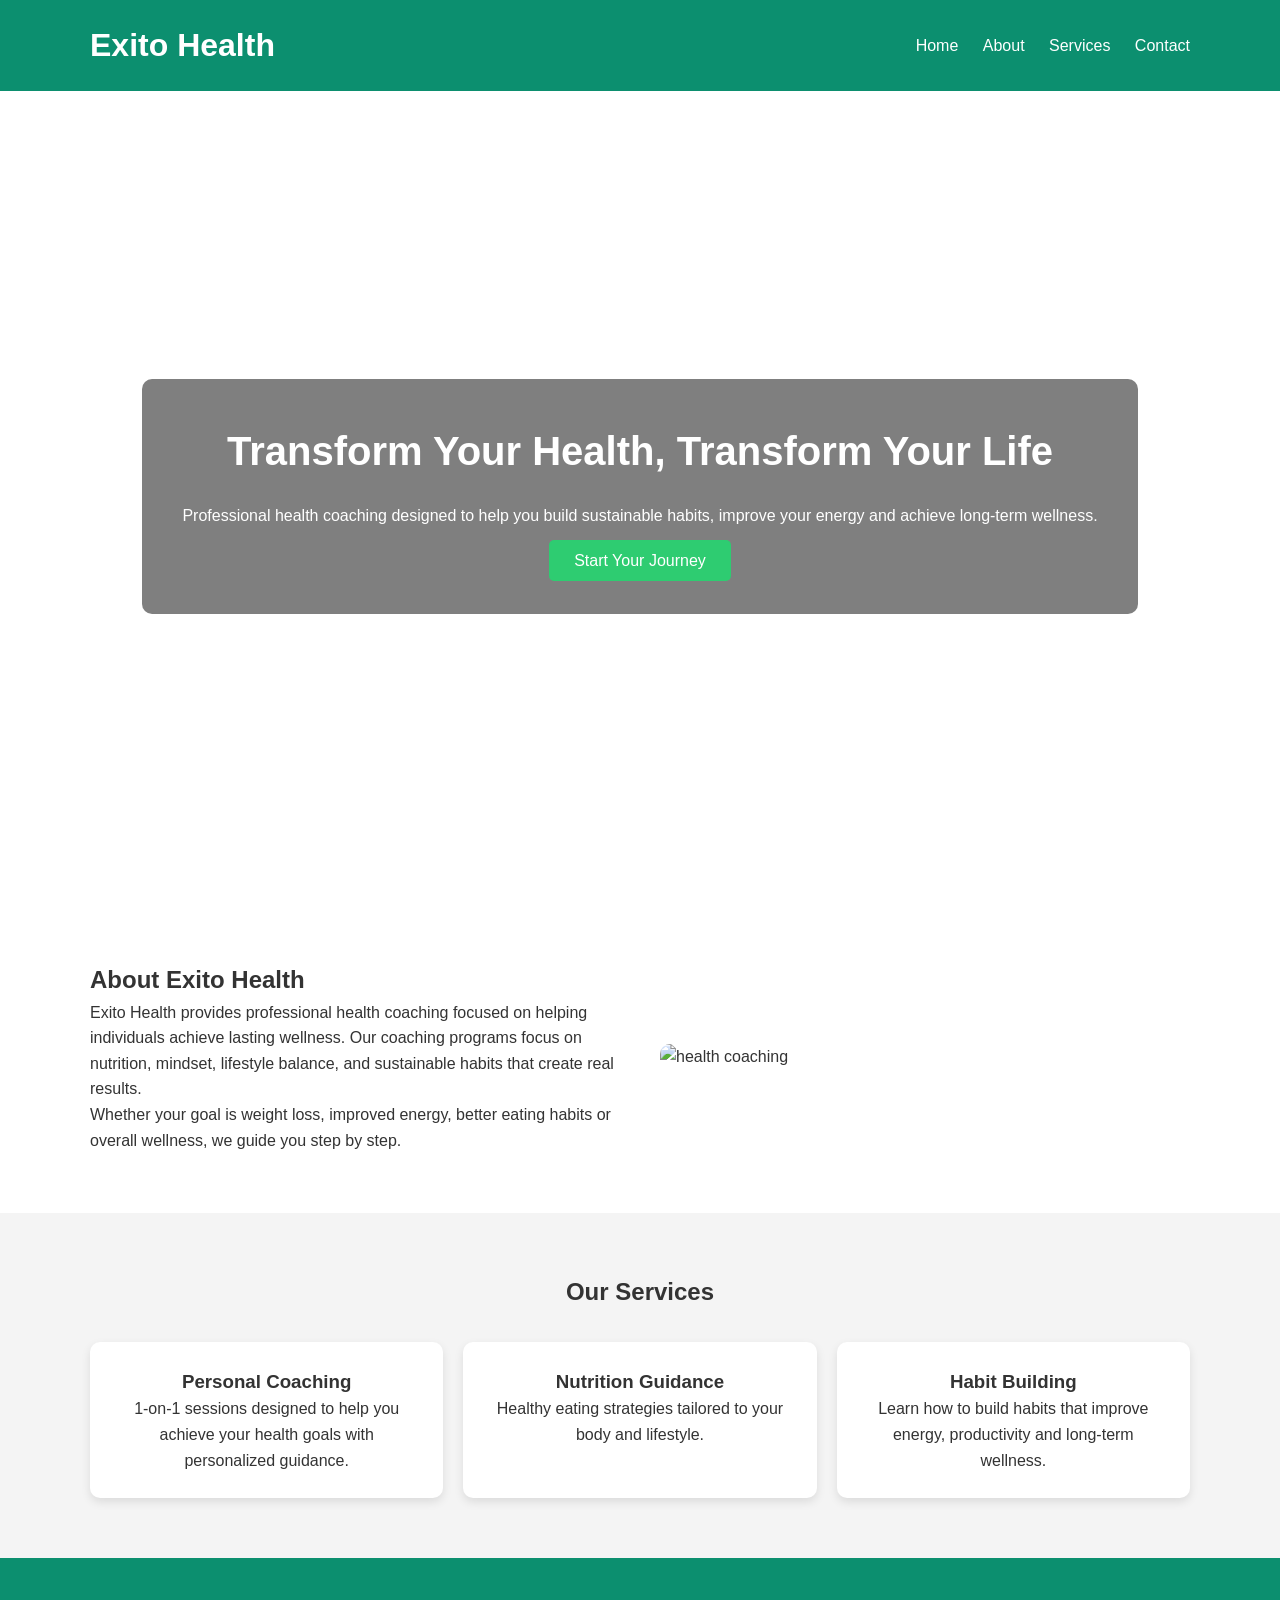
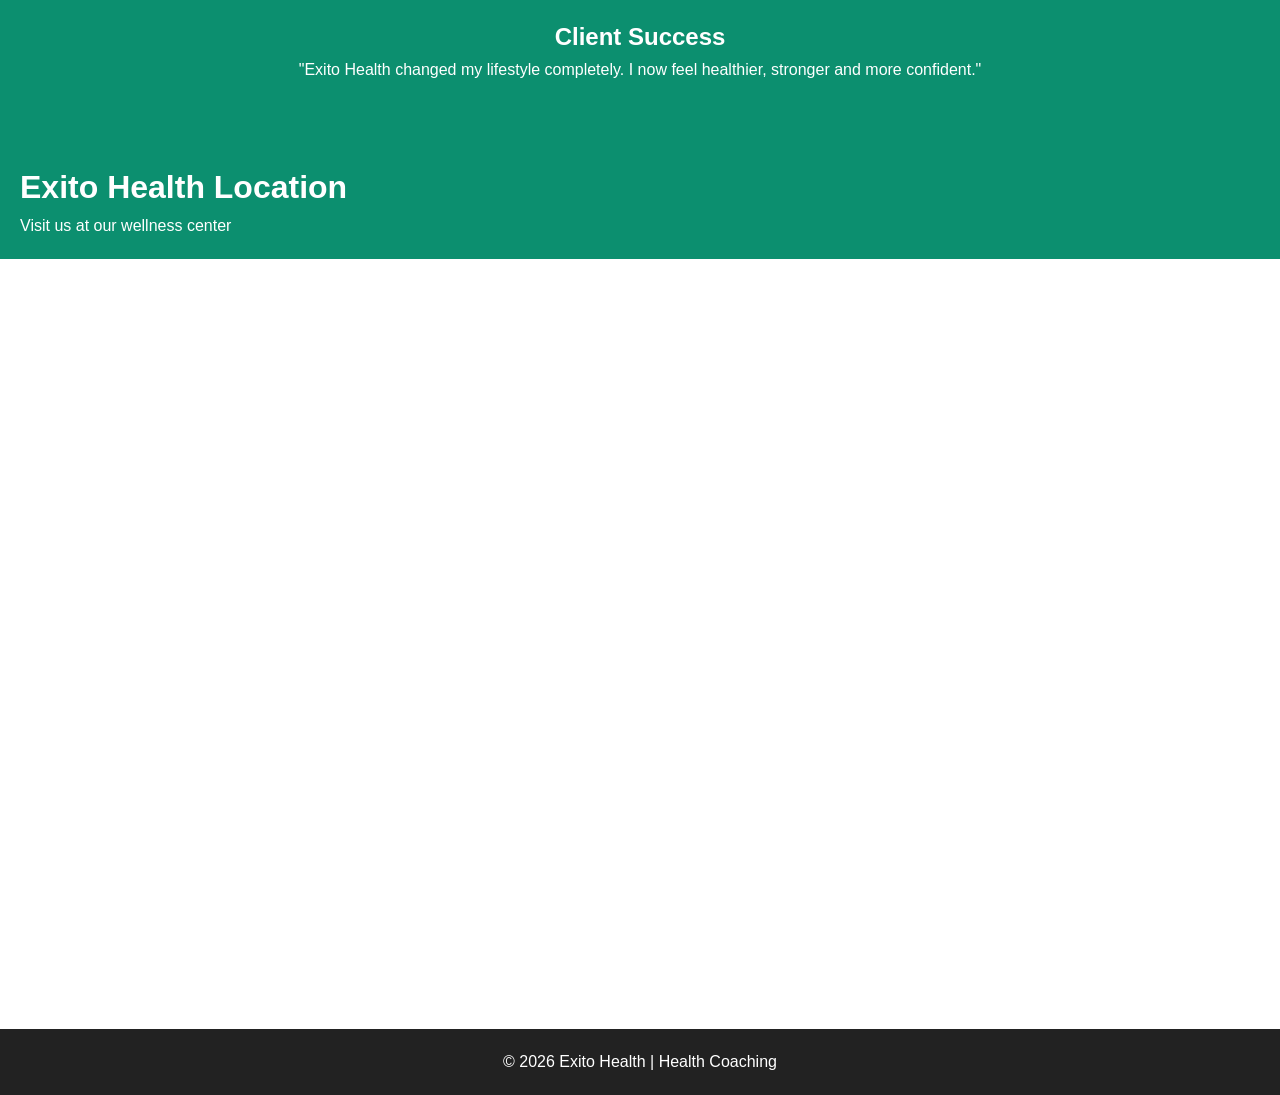
==== index.html @ 124dfc83 "Add files via upload" ====
<!DOCTYPE html>
<html lang="en">
<head>
<meta charset="UTF-8">
<meta name="viewport" content="width=device-width, initial-scale=1.0">
<title>Exito Health | Health Coaching</title>
<link rel="stylesheet" href="style.css">
</head>

<body>

<header>
<div class="container nav">
<h1>Exito Health</h1>

<nav>
<a href="#">Home</a>
<a href="#about">About</a>
<a href="#services">Services</a>
<a href="./contact.html">Contact</a>
</nav>
</div>
</header>


<section class="hero">
<div class="hero-content">

<h2>Transform Your Health, Transform Your Life</h2>

<p>Professional health coaching designed to help you build sustainable habits, improve your energy and achieve long-term wellness.</p>

<a href="#contact" class="btn">Start Your Journey</a>

</div>
</section>


<section id="about" class="about">

<div class="container about-grid">

<div>
<h2>About Exito Health</h2>

<p>
Exito Health provides professional health coaching focused on helping individuals achieve lasting wellness. 
Our coaching programs focus on nutrition, mindset, lifestyle balance, and sustainable habits that create real results.
</p>

<p>
Whether your goal is weight loss, improved energy, better eating habits or overall wellness, we guide you step by step.
</p>

</div>

<div>
<img src="https://images.unsplash.com/photo-1571019613454-1cb2f99b2d8b" alt="health coaching">
</div>

</div>

</section>


<section id="services" class="services">

<div class="container">

<h2>Our Services</h2>

<div class="service-grid">

<div class="card">
<h3>Personal Coaching</h3>
<p>1-on-1 sessions designed to help you achieve your health goals with personalized guidance.</p>
</div>

<div class="card">
<h3>Nutrition Guidance</h3>
<p>Healthy eating strategies tailored to your body and lifestyle.</p>
</div>

<div class="card">
<h3>Habit Building</h3>
<p>Learn how to build habits that improve energy, productivity and long-term wellness.</p>
</div>

</div>

</div>

</section>


<section class="testimonial">

<div class="container">

<h2>Client Success</h2>

<p>
"Exito Health changed my lifestyle completely. I now feel healthier, stronger and more confident."
</p>

</div>

</section>


<header>
<h1>Exito Health Location</h1>
<p>Visit us at our wellness center</p>
</header>

<div class="map-container">

<iframe
src="https://www.google.com/maps?q=Lagos+State+Nigeria&output=embed"
loading="lazy">
</iframe>

</div>


<footer>

<p>© 2026 Exito Health | Health Coaching</p>

</footer>

</body>
</html>
---- style.css ----
*{
margin:0;
padding:0;
box-sizing:border-box;
font-family:Arial, Helvetica, sans-serif;
}

body{
line-height:1.6;
color:#333;
}

.container{
width:90%;
max-width:1100px;
margin:auto;
}

header{
background:#0c8f6f;
color:white;
padding:15px 0;
}

.nav{
display:flex;
justify-content:space-between;
align-items:center;
}

nav a{
color:white;
margin-left:20px;
text-decoration:none;
font-weight:500;
}

.hero{
background:url('https://images.unsplash.com/photo-1490645935967-10de6ba17061') center/cover no-repeat;
height:90vh;
display:flex;
align-items:center;
justify-content:center;
text-align:center;
color:white;
}

.hero-content{
background:rgba(0,0,0,0.5);
padding:40px;
border-radius:10px;
}

.hero h2{
font-size:40px;
margin-bottom:20px;
}

.hero p{
margin-bottom:20px;
}

.btn{
background:#2ecc71;
padding:12px 25px;
color:white;
text-decoration:none;
border-radius:5px;
}

.about{
padding:60px 0;
}

.about-grid{
display:grid;
grid-template-columns:1fr 1fr;
gap:40px;
align-items:center;
}

.about img{
width:100%;
border-radius:10px;
}

.services{
background:#f4f4f4;
padding:60px 0;
text-align:center;
}

.service-grid{
display:grid;
grid-template-columns:repeat(auto-fit,minmax(250px,1fr));
gap:20px;
margin-top:30px;
}

.card{
background:white;
padding:25px;
border-radius:10px;
box-shadow:0 4px 10px rgba(0,0,0,0.1);
}

.testimonial{
padding:60px 0;
text-align:center;
background:#0c8f6f;
color:white;
}

.contact{
padding:60px 0;
text-align:center;
}

form{
max-width:500px;
margin:auto;
display:flex;
flex-direction:column;
gap:15px;
}

input, textarea{
padding:12px;
border:1px solid #ccc;
border-radius:5px;
}

button{
background:#0c8f6f;
color:white;
border:none;
padding:12px;
border-radius:5px;
cursor:pointer;
}

footer{
background:#222;
color:white;
text-align:center;
padding:20px;
margin-top:30px;
}

@media(max-width:768px){

.about-grid{
grid-template-columns:1fr;
}

.hero h2{
font-size:28px;
}

}



header{
background:#0c8f6f;
color:white;
padding:20px;
}

.map-container{
width:100%;
height:80vh;
margin-top:20px;
}

iframe{
width:100%;
height:100%;
border:0;
}
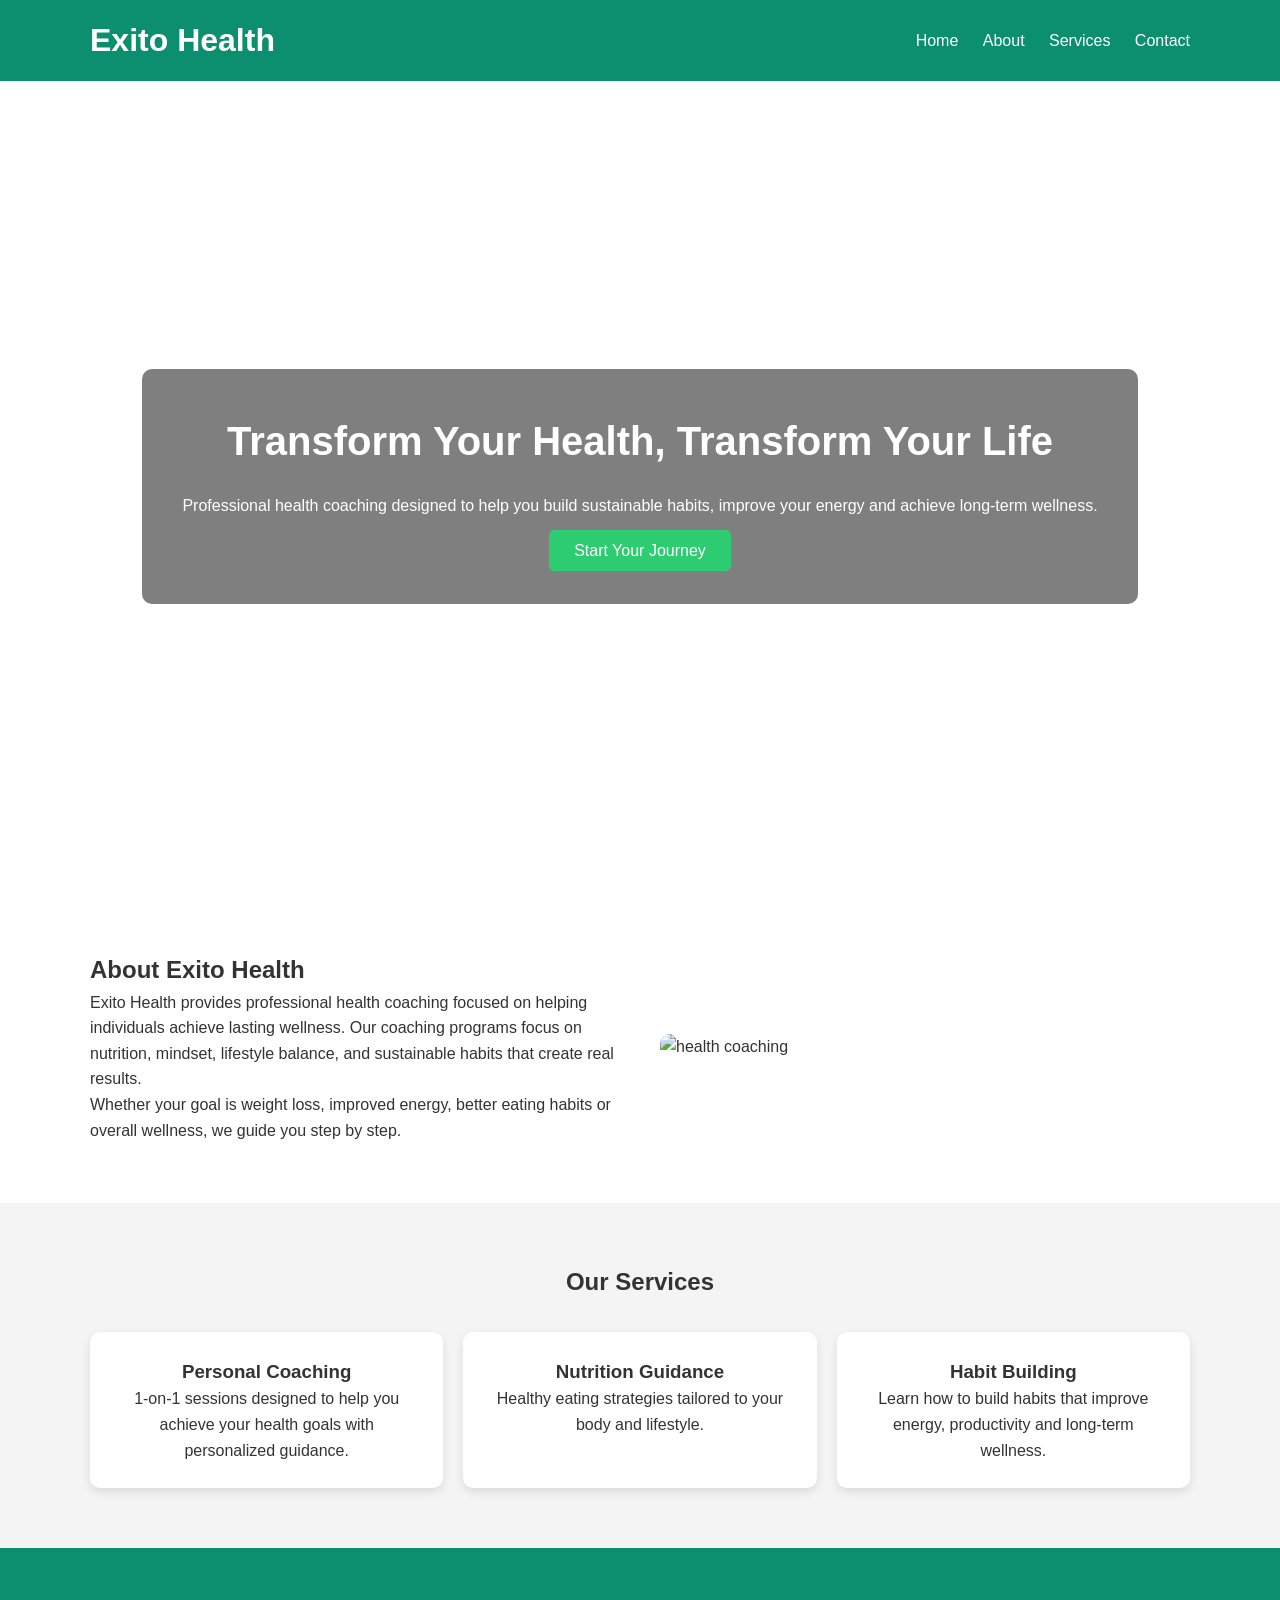
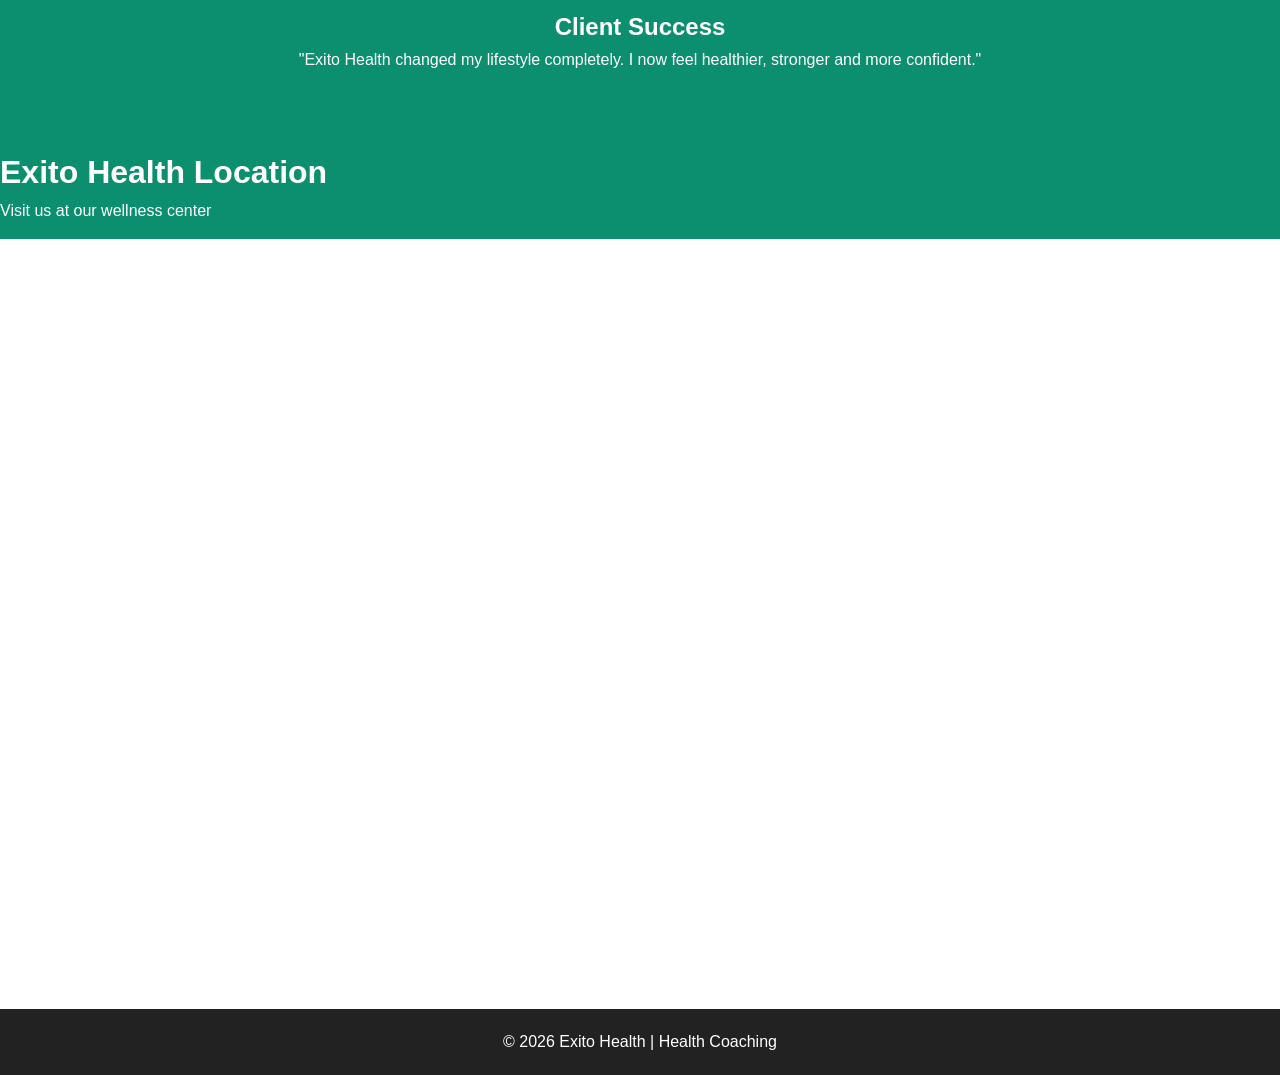
==== commit f4be56ce: "Update index.html" ====
--- a/index.html
+++ b/index.html
@@ -30,7 +30,7 @@
 
 <p>Professional health coaching designed to help you build sustainable habits, improve your energy and achieve long-term wellness.</p>
 
-<a href="#contact" class="btn">Start Your Journey</a>
+<a href="./contact.html" class="btn">Start Your Journey</a>
 
 </div>
 </section>
--- a/style.css
+++ b/style.css
@@ -159,14 +159,6 @@
 
 }
 
-
-
-header{
-background:#0c8f6f;
-color:white;
-padding:20px;
-}
-
 .map-container{
 width:100%;
 height:80vh;
@@ -177,4 +169,4 @@
 width:100%;
 height:100%;
 border:0;
-}+}
